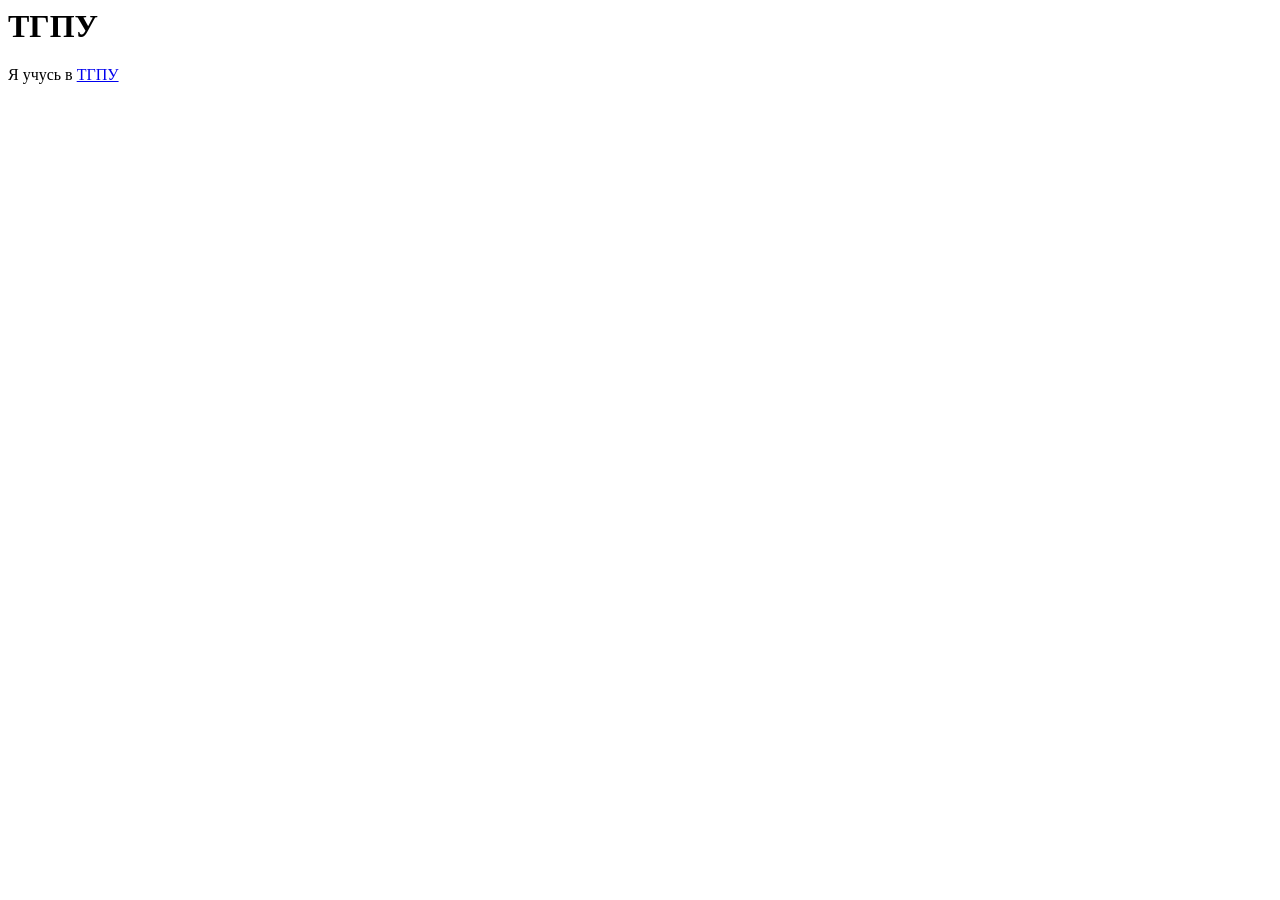
==== index.html @ aad17391 "first page" ====
<doctype html>
<html>
    <head>
        <meta charset='utf-8'>
        <title>Мой сайт</title>
    </head>
    <body>
        <h1>ТГПУ</h1>
        <p>Я учусь в <a href="https://tspu.ru">ТГПУ</a></p>
    </body>
</html>
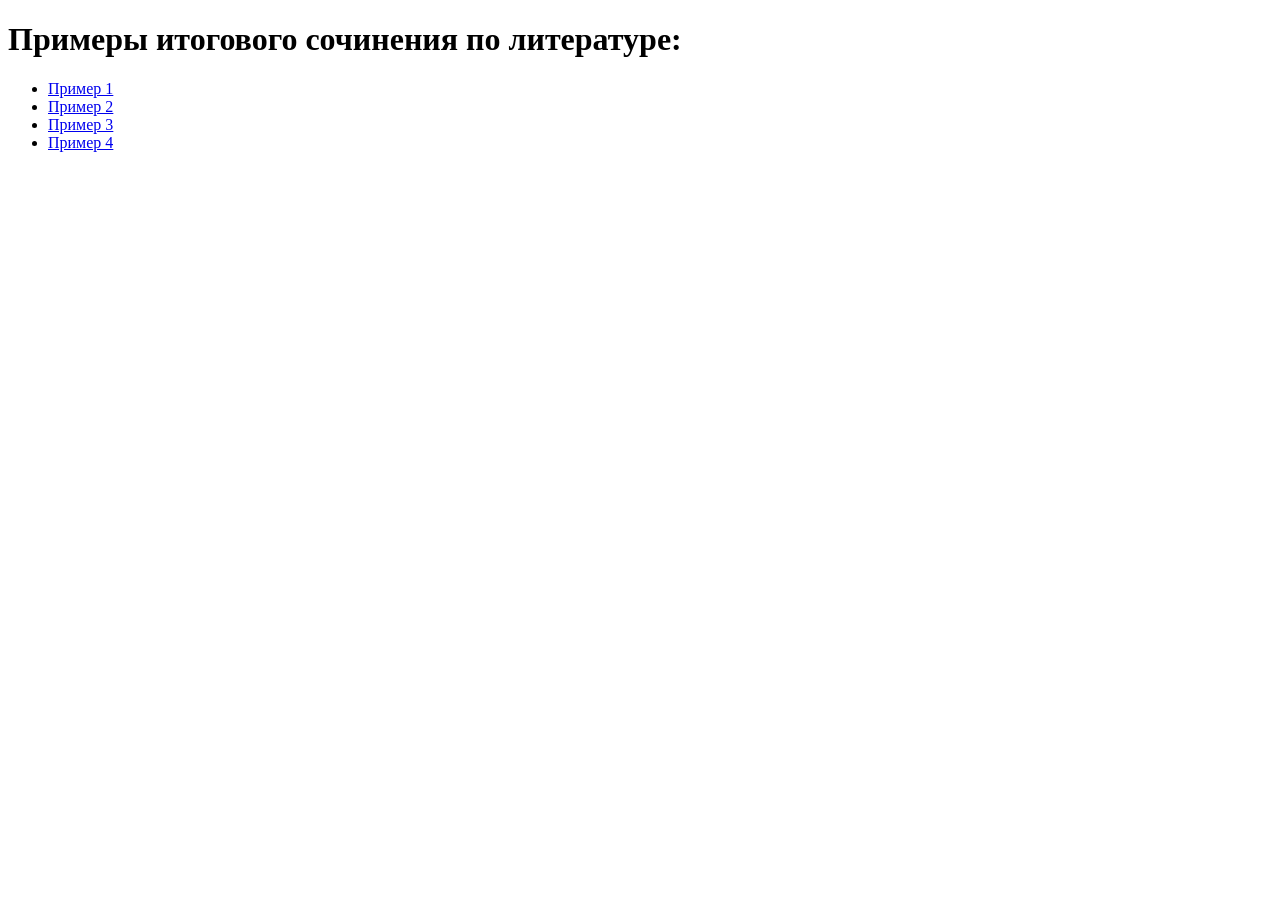
==== commit 8efef9aa: "second" ====
--- a/index.html
+++ b/index.html
@@ -1,12 +1,19 @@
-<doctype html>
+<!doctype html>
 <html>
     <head>
-        <meta charset='utf-8'>
-        <title>Мой сайт</title>
+        <meta charset="utf-8">
+        <title>Итоговое сочинение</title>
+        <link rel="stylesheet" href='style.css'>
     </head>
     <body>
-        <h1>ТГПУ</h1>
-        <p>Я учусь в <a href="https://tspu.ru">ТГПУ</a></p>
+            <h1>Примеры итогового сочинения по литературе:</h1>
+        <ul>
+            <li><a href="./пример1.html">Пример 1 </a></li>
+            <li><a href="./пример2.html">Пример 2 </a></li>
+            <li><a href="./пример3.html">Пример 3 </a></li>
+            <li><a href="./пример4.html">Пример 4 </a></li>
+        </ul>
     </body>
 </html>
 
+<!doctype html>
